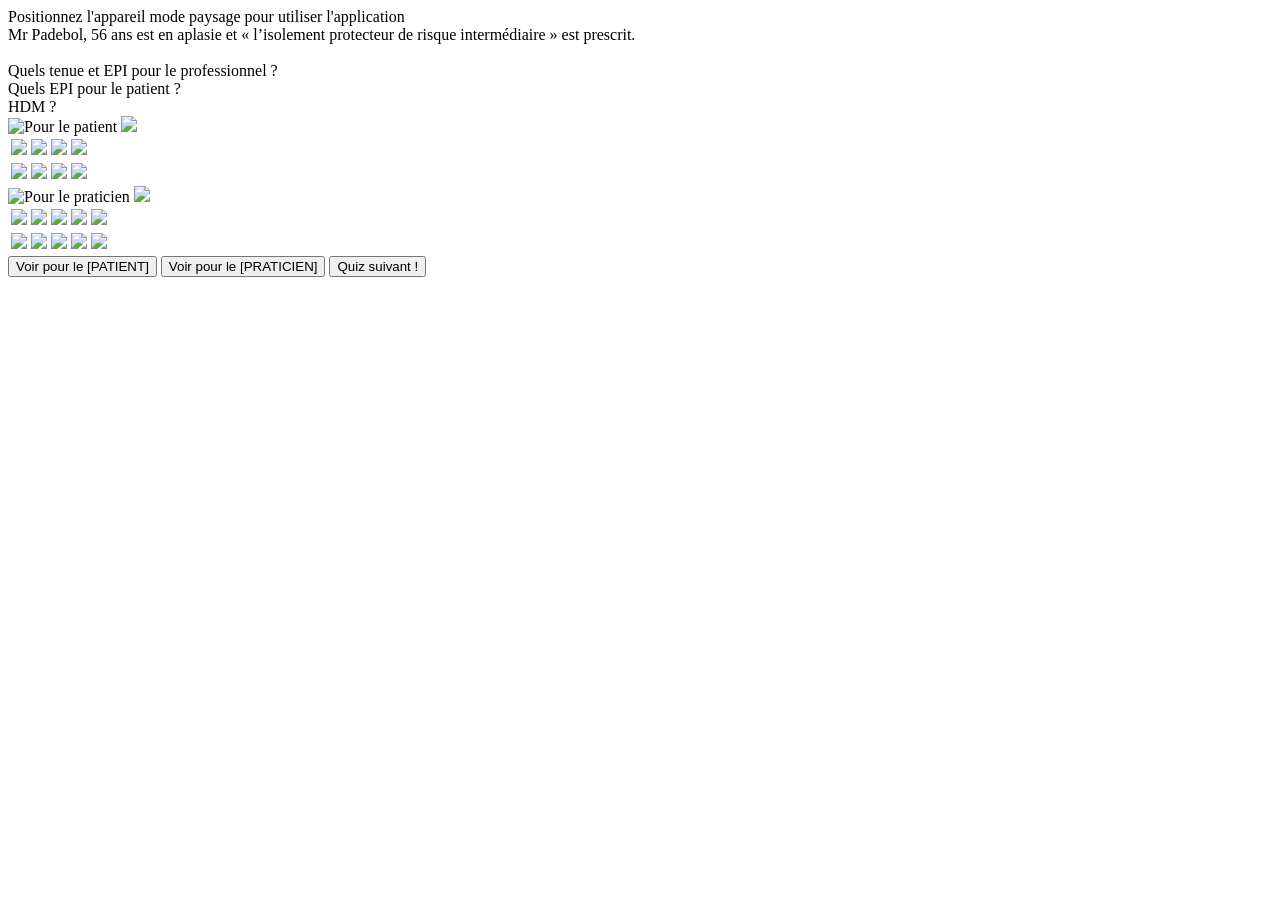
==== index.htm @ f7a22347 "Add files via upload" ====
﻿<!DOCTYPE html>
<html>
  <head>
    <title>Hygi0Quizz !</title>
    <meta http-equiv="content-type" content="text/html; charset=utf-8" />
    <meta name="author" content="Victor Vague" />
    <meta name="copyright" content="© 2019-2020 Victor Vague - GNU-GPL V3" />
    <link
      rel="stylesheet"
      type="text/css"
      href="./resources/includes/css/style.css"
    />
  </head>
  <body>
    <div id="warning_portrait">
      <div>Positionnez l'appareil mode paysage pour utiliser l'application</div>
    </div>
    <div id="Quiz">
      <header id="context">
        Mr Padebol, 56 ans est en aplasie et « l’isolement protecteur de risque
        intermédiaire » est prescrit.
        <br /><br />
        Quels tenue et EPI pour le professionnel ?
        <br />
        Quels EPI pour le patient ?
        <br />
        HDM ?
      </header>
      <section id="patient_MCQ" class="MCQ">
        <img
          src="./resources/images/icon_patient.png"
          id="patient_MCQ_title"
          class="MCQ_title"
          title="Pour le patient"
        />
        <img
          src="./resources/images/icon_arrowR.png"
          id="patient_MCQ_separator"
          class="MCQ_separator"
        />
        <div id="patient_MCQ_choices" class="MCQ_choices">
          <table>
            <tr>
              <td>
                <div class="checkbox_container">
                  <img
                    src="./resources/images/SHA.png"
                    id="patient_MCQ_SHA"
                    class="checkbox"
                  />
                </div>
              </td>
              <td>
                <div class="checkbox_container">
                  <img
                    src="./resources/images/standard_mask.png"
                    id="patient_MCQ_standard_mask"
                    class="checkbox"
                  />
                </div>
              </td>
              <td>
                <div class="checkbox_container">
                  <img
                    src="./resources/images/ffp1_mask.png"
                    id="patient_MCQ_ffp1_mask"
                    class="checkbox"
                  />
                </div>
              </td>
              <td>
                <div class="checkbox_container">
                  <img
                    src="./resources/images/ffp2_mask.png"
                    id="patient_MCQ_ffp2_mask"
                    class="checkbox"
                  />
                </div>
              </td>
            </tr>
            <tr>
              <td>
                <div class="checkbox_container">
                  <img
                    src="./resources/images/soap.png"
                    id="patient_MCQ_soap"
                    class="checkbox"
                  />
                </div>
              </td>
              <td>
                <div class="checkbox_container">
                  <img
                    src="./resources/images/glove.png"
                    id="patient_MCQ_glove_vinyle"
                    class="checkbox"
                  />
                </div>
              </td>
              <td>
                <div class="checkbox_container">
                  <img
                    src="./resources/images/surblouse_green.png"
                    id="patient_MCQ_surblouse_green"
                    class="checkbox"
                  />
                </div>
              </td>
              <td>
                <div class="checkbox_container">
                  <img
                    src="./resources/images/surblouse_white.png"
                    id="patient_MCQ_surblouse_white"
                    class="checkbox"
                  />
                </div>
              </td>
            </tr>
          </table>
        </div>
      </section>
      <div id="separator"></div>
      <section id="practitioner_MCQ" class="MCQ">
        <img
          src="./resources/images/icon_pract.png"
          id="practitionner_MCQ_title"
          class="MCQ_title"
          title="Pour le praticien"
        />
        <img
          src="./resources/images/icon_arrowR.png"
          id="practitionner_MCQ_separator"
          class="MCQ_separator"
        />
        <div id="practitionner_MCQ_choices" class="MCQ_choices">
          <table>
            <tr>
              <td>
                <div class="checkbox_container">
                  <img
                    src="./resources/images/SHA.png"
                    id="pract_MCQ_SHA"
                    class="checkbox"
                  />
                </div>
              </td>
              <td>
                <div class="checkbox_container">
                  <img
                    src="./resources/images/standard_mask.png"
                    id="pract_MCQ_standard_mask"
                    class="checkbox"
                  />
                </div>
              </td>
              <td>
                <div class="checkbox_container">
                  <img
                    src="./resources/images/ffp1_mask.png"
                    id="pract_MCQ_ffp1_mask"
                    class="checkbox"
                  />
                </div>
              </td>
              <td>
                <div class="checkbox_container">
                  <img
                    src="./resources/images/ffp2_mask.png"
                    id="pract_MCQ_ffp2_mask"
                    class="checkbox"
                  />
                </div>
              </td>
              <td>
                <div class="checkbox_container">
                  <img
                    src="./resources/images/protection_glasses.png"
                    id="pract_MCQ_protection_glasses"
                    class="checkbox"
                  />
                </div>
              </td>
            </tr>

            <tr>
              <td>
                <div class="checkbox_container">
                  <img
                    src="./resources/images/soap.png"
                    id="pract_MCQ_soap"
                    class="checkbox"
                  />
                </div>
              </td>
              <td>
                <div class="checkbox_container">
                  <img
                    src="./resources/images/glove_vinyle.png"
                    id="pract_MCQ_glove_vinyle"
                    class="checkbox"
                  />
                </div>
              </td>
              <td>
                <div class="checkbox_container">
                  <img
                    src="./resources/images/glove_latex_nitrile.png"
                    id="pract_MCQ_glove_latex_nitrile"
                    class="checkbox"
                  />
                </div>
              </td>
              <td>
                <div class="checkbox_container">
                  <img
                    src="./resources/images/apron.png"
                    id="pract_MCQ_apron"
                    class="checkbox"
                  />
                </div>
              </td>
              <td>
                <div class="checkbox_container">
                  <img
                    src="./resources/images/surblouse_green.png"
                    id="pract_MCQ_surblouse_green"
                    class="checkbox"
                  />
                </div>
              </td>
            </tr>
          </table>
        </div>
      </section>
      <button id="validate_patient" class="validation_button">
        Voir pour le [PATIENT]
      </button>
      <button id="validate_practitionner" class="validation_button">
        Voir pour le [PRATICIEN]
      </button>
      <button id="validate_next_quiz" class="validation_button">
        Quiz suivant !
      </button>
      <!--
   <footer>
    Hygi0Quizz, système de quizz opensource créé pour l'utilisation au CHU de Rennes. Copyright (C) Victor Vague 2019. Licence GNU-GPL. https://github.com/SomebodyLikeEveryBody/Hygi0Quizz/
   </footer>
   -->
    </div>
    <script
      type="text/javascript"
      src="./resources/includes/js/jQuery.js"
    ></script>
    <script type="text/javascript" src="./quizzes.js"></script>
    <script type="text/javascript" src="./resources/includes/js/js.js"></script>
  </body>
</html>
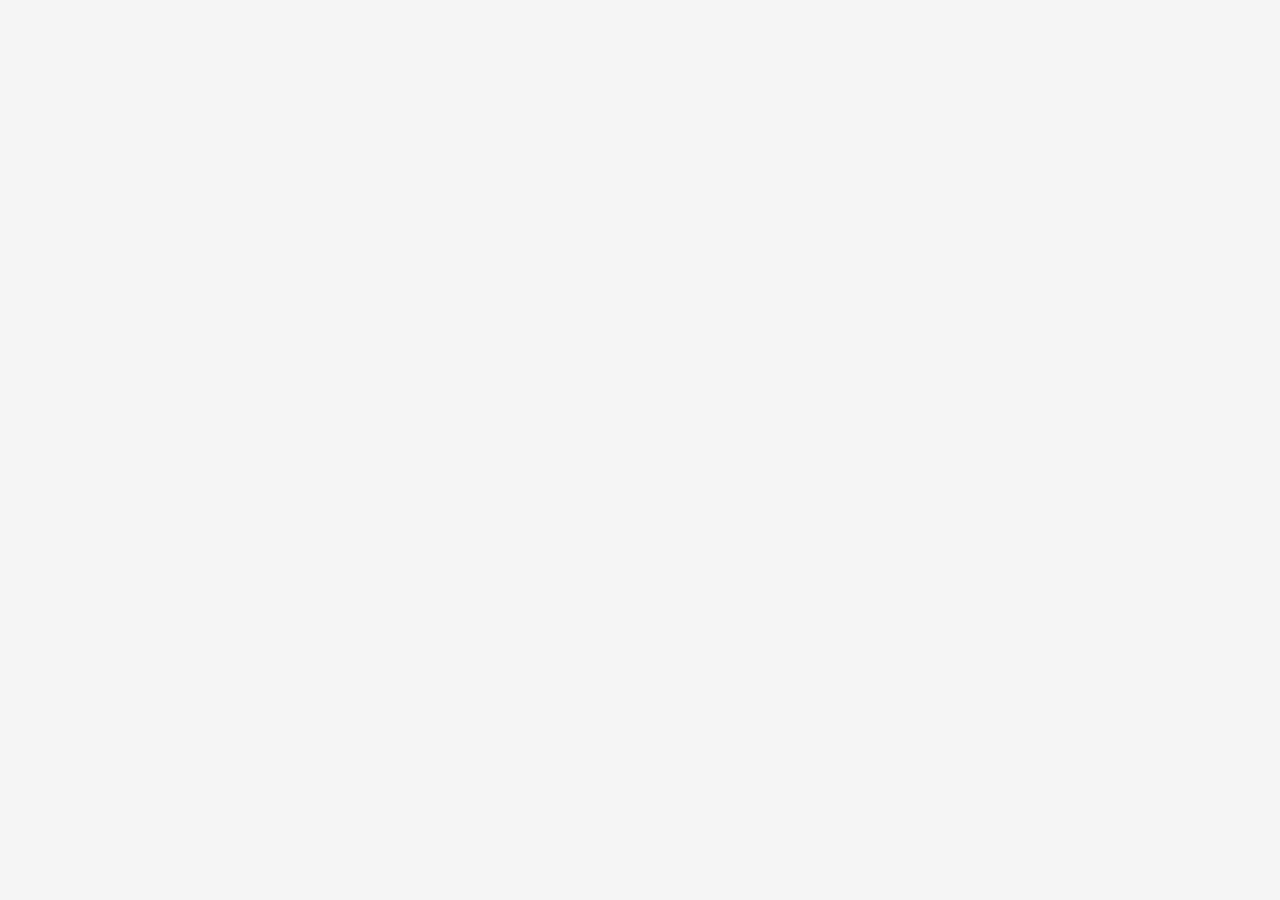
==== commit f946272d: "Update index.htm" ====
--- a/index.htm
+++ b/index.htm
@@ -1,4 +1,4 @@
-﻿<!DOCTYPE html>
+<!DOCTYPE html>
 <html>
   <head>
     <title>Hygi0Quizz !</title>
@@ -8,7 +8,7 @@
     <link
       rel="stylesheet"
       type="text/css"
-      href="./resources/includes/css/style.css"
+      href="./src/resources/includes/css/style.css"
     />
   </head>
   <body>
@@ -28,13 +28,13 @@
       </header>
       <section id="patient_MCQ" class="MCQ">
         <img
-          src="./resources/images/icon_patient.png"
+          src="./src/resources/images/icon_patient.png"
           id="patient_MCQ_title"
           class="MCQ_title"
           title="Pour le patient"
         />
         <img
-          src="./resources/images/icon_arrowR.png"
+          src="./src/resources/images/icon_arrowR.png"
           id="patient_MCQ_separator"
           class="MCQ_separator"
         />
@@ -44,7 +44,7 @@
               <td>
                 <div class="checkbox_container">
                   <img
-                    src="./resources/images/SHA.png"
+                    src="./src/resources/images/SHA.png"
                     id="patient_MCQ_SHA"
                     class="checkbox"
                   />
@@ -53,7 +53,7 @@
               <td>
                 <div class="checkbox_container">
                   <img
-                    src="./resources/images/standard_mask.png"
+                    src="./src/resources/images/standard_mask.png"
                     id="patient_MCQ_standard_mask"
                     class="checkbox"
                   />
@@ -62,7 +62,7 @@
               <td>
                 <div class="checkbox_container">
                   <img
-                    src="./resources/images/ffp1_mask.png"
+                    src="./src/resources/images/ffp1_mask.png"
                     id="patient_MCQ_ffp1_mask"
                     class="checkbox"
                   />
@@ -71,7 +71,7 @@
               <td>
                 <div class="checkbox_container">
                   <img
-                    src="./resources/images/ffp2_mask.png"
+                    src="./src/resources/images/ffp2_mask.png"
                     id="patient_MCQ_ffp2_mask"
                     class="checkbox"
                   />
@@ -82,7 +82,7 @@
               <td>
                 <div class="checkbox_container">
                   <img
-                    src="./resources/images/soap.png"
+                    src="./src/resources/images/soap.png"
                     id="patient_MCQ_soap"
                     class="checkbox"
                   />
@@ -91,7 +91,7 @@
               <td>
                 <div class="checkbox_container">
                   <img
-                    src="./resources/images/glove.png"
+                    src="./src/resources/images/glove.png"
                     id="patient_MCQ_glove_vinyle"
                     class="checkbox"
                   />
@@ -100,7 +100,7 @@
               <td>
                 <div class="checkbox_container">
                   <img
-                    src="./resources/images/surblouse_green.png"
+                    src="./src/resources/images/surblouse_green.png"
                     id="patient_MCQ_surblouse_green"
                     class="checkbox"
                   />
@@ -109,7 +109,7 @@
               <td>
                 <div class="checkbox_container">
                   <img
-                    src="./resources/images/surblouse_white.png"
+                    src="./src/resources/images/surblouse_white.png"
                     id="patient_MCQ_surblouse_white"
                     class="checkbox"
                   />
@@ -122,13 +122,13 @@
       <div id="separator"></div>
       <section id="practitioner_MCQ" class="MCQ">
         <img
-          src="./resources/images/icon_pract.png"
+          src="./src/resources/images/icon_pract.png"
           id="practitionner_MCQ_title"
           class="MCQ_title"
           title="Pour le praticien"
         />
         <img
-          src="./resources/images/icon_arrowR.png"
+          src="./src/resources/images/icon_arrowR.png"
           id="practitionner_MCQ_separator"
           class="MCQ_separator"
         />
@@ -138,7 +138,7 @@
               <td>
                 <div class="checkbox_container">
                   <img
-                    src="./resources/images/SHA.png"
+                    src="./src/resources/images/SHA.png"
                     id="pract_MCQ_SHA"
                     class="checkbox"
                   />
@@ -147,7 +147,7 @@
               <td>
                 <div class="checkbox_container">
                   <img
-                    src="./resources/images/standard_mask.png"
+                    src="./src/resources/images/standard_mask.png"
                     id="pract_MCQ_standard_mask"
                     class="checkbox"
                   />
@@ -156,7 +156,7 @@
               <td>
                 <div class="checkbox_container">
                   <img
-                    src="./resources/images/ffp1_mask.png"
+                    src="./src/resources/images/ffp1_mask.png"
                     id="pract_MCQ_ffp1_mask"
                     class="checkbox"
                   />
@@ -165,7 +165,7 @@
               <td>
                 <div class="checkbox_container">
                   <img
-                    src="./resources/images/ffp2_mask.png"
+                    src="./src/resources/images/ffp2_mask.png"
                     id="pract_MCQ_ffp2_mask"
                     class="checkbox"
                   />
@@ -174,7 +174,7 @@
               <td>
                 <div class="checkbox_container">
                   <img
-                    src="./resources/images/protection_glasses.png"
+                    src="./src/resources/images/protection_glasses.png"
                     id="pract_MCQ_protection_glasses"
                     class="checkbox"
                   />
@@ -186,7 +186,7 @@
               <td>
                 <div class="checkbox_container">
                   <img
-                    src="./resources/images/soap.png"
+                    src="./src/resources/images/soap.png"
                     id="pract_MCQ_soap"
                     class="checkbox"
                   />
@@ -195,7 +195,7 @@
               <td>
                 <div class="checkbox_container">
                   <img
-                    src="./resources/images/glove_vinyle.png"
+                    src="./src/resources/images/glove_vinyle.png"
                     id="pract_MCQ_glove_vinyle"
                     class="checkbox"
                   />
@@ -204,7 +204,7 @@
               <td>
                 <div class="checkbox_container">
                   <img
-                    src="./resources/images/glove_latex_nitrile.png"
+                    src="./src/resources/images/glove_latex_nitrile.png"
                     id="pract_MCQ_glove_latex_nitrile"
                     class="checkbox"
                   />
@@ -213,7 +213,7 @@
               <td>
                 <div class="checkbox_container">
                   <img
-                    src="./resources/images/apron.png"
+                    src="./src/resources/images/apron.png"
                     id="pract_MCQ_apron"
                     class="checkbox"
                   />
@@ -222,7 +222,7 @@
               <td>
                 <div class="checkbox_container">
                   <img
-                    src="./resources/images/surblouse_green.png"
+                    src="./src/resources/images/surblouse_green.png"
                     id="pract_MCQ_surblouse_green"
                     class="checkbox"
                   />
@@ -249,9 +249,9 @@
     </div>
     <script
       type="text/javascript"
-      src="./resources/includes/js/jQuery.js"
+      src="./src/resources/includes/js/jQuery.js"
     ></script>
     <script type="text/javascript" src="./quizzes.js"></script>
-    <script type="text/javascript" src="./resources/includes/js/js.js"></script>
+    <script type="text/javascript" src="./src/resources/includes/js/js.js"></script>
   </body>
 </html>
--- a/src/resources/includes/css/style.css
+++ b/src/resources/includes/css/style.css
@@ -0,0 +1,243 @@
+html {
+}
+
+.good_final_score {
+  color: green;
+}
+
+.bad_final_score {
+  color: red;
+}
+
+body {
+  width: 100%;
+  height: 100vh;
+  position: relative;
+  background-color: #f5f5f5;
+  font-family: Trebuchet MS, Lucida Grande, Lucida Sans Unicode, Lucida Sans,
+    Tahoma, sans-serif;
+  font-size: 1em;
+  margin: 0px;
+  padding: 0px;
+  text-align: center;
+  overflow-y: hidden;
+}
+
+#warning_portrait {
+  background-color: lightgrey;
+  width: 100%;
+  height: 100%;
+  position: absolute;
+  top: 0;
+  left: 0;
+  display: flex;
+  justify-content: center;
+  align-items: flex-start;
+  z-index: 1;
+}
+
+#warning_portrait div {
+  font-size: 30px;
+  margin-top: 30vh;
+}
+
+.score_displayer {
+  display: flex;
+  height: 100%;
+  background-color: red;
+  opacity: 0.8;
+  font-weight: bold;
+  align-items: center;
+  border-radius: 5px 5px 5px 5px;
+}
+
+#Quiz {
+  display: none;
+  width: 100%;
+  height: 100%;
+}
+
+#context {
+  margin: 5px;
+  padding: 10px;
+  border-radius: 5px 5px 5px 5px;
+  background-color: #aaa;
+  text-align: left;
+  font-size: 3.5vh;
+  color: #f5f5f5;
+  width: auto;
+  height: calc(30% - 30px);
+  overflow: auto;
+}
+
+#separator {
+  margin: 5px;
+  border-radius: 5px 5px 5px 5px;
+  background-color: #bfbfbf;
+  width: auto;
+  height: 5px;
+}
+
+.MCQ {
+  margin: 5px;
+  padding: 0px;
+  display: flex;
+  flex-direction: row;
+  justify-content: flex-start;
+  align-items: center;
+  border-radius: 5px 5px 5px 5px;
+  width: auto;
+  height: calc(30% - 10px);
+}
+
+.MCQ_title {
+  height: calc(100% - 4px);
+  border: black 2px solid;
+  border-radius: 5px 5px 5px 5px;
+  background-color: red;
+}
+
+#patient_MCQ_title {
+}
+
+.MCQ_separator {
+  width: 50px;
+  height: 50px;
+}
+
+.MCQ_choices {
+  width: 100%;
+  height: 100%;
+}
+
+.MCQ table {
+  width: 100%;
+  height: 100%;
+  text-align: center;
+  border-collapse: collapse;
+}
+
+.MCQ table tr {
+  width: 100%;
+  height: 50%;
+}
+
+#patient_MCQ_choices table tr td {
+  width: 25%;
+  height: 50%;
+}
+
+#practitionner_MCQ_choices table tr td {
+  width: 12.5%;
+  height: 50%;
+}
+
+#patient_MCQ {
+  background-color: #2196f3;
+}
+
+#practitioner_MCQ {
+  background-color: #b3e5fc;
+}
+
+.validation_button {
+  display: block;
+  margin: 0px 5px 0px 5px;
+  padding: 0px;
+  width: calc(100% - 10px);
+  height: calc(10% - 5px);
+  font-size: 2.5em;
+  border: black 5px solid;
+  border-style: double;
+  border-radius: 5px 5px 5px;
+}
+
+.validation_button:hover {
+  box-shadow: 0px 0px 50px #aaa;
+  cursor: pointer;
+}
+
+#validate_practitionner,
+#validate_next_quiz {
+  display: none;
+}
+
+.checkbox_container {
+  width: 25%;
+  height: 100%;
+  display: flex;
+  justify-content: center;
+  align-items: center;
+  margin: auto;
+}
+
+img.checkbox {
+  opacity: 0.9;
+  border: black 2px solid;
+  height: calc(100% - 10px);
+  width: auto;
+  border-radius: 5px 5px 5px 5px;
+  height: 12.9vh;
+}
+
+.checkbox:hover {
+  box-shadow: 0px 0px 20px black;
+  cursor: pointer;
+}
+
+footer {
+  display: block;
+  position: absolute;
+  bottom: 10px;
+  left: 0px;
+  border: black 1px dashed;
+}
+
+@media all and (min-height: 570px) and (max-height: 850px) {
+  img.checkbox {
+    height: 12.9vh;
+  }
+
+  .checkbox_container {
+  }
+
+  .validation_button {
+    font-size: 2em;
+  }
+}
+
+@media all and (min-height: 0px) and (max-height: 800px) {
+  img.checkbox {
+    height: 10vh;
+  }
+
+  .checkbox_container {
+  }
+
+  #context {
+    font-size: 3.8vh;
+  }
+  .validation_button {
+    font-size: 4vh;
+  }
+}
+
+@media all and (min-width: 0px) and (max-width: 730px) {
+  img.checkbox {
+  }
+
+  .checkbox_container {
+  }
+}
+
+@media all and (orientation: landscape) {
+  #warning_portrait {
+    display: none;
+  }
+}
+
+@media all and (orientation: portrait) {
+  #warning_portrait {
+    display: block;
+  }
+}
